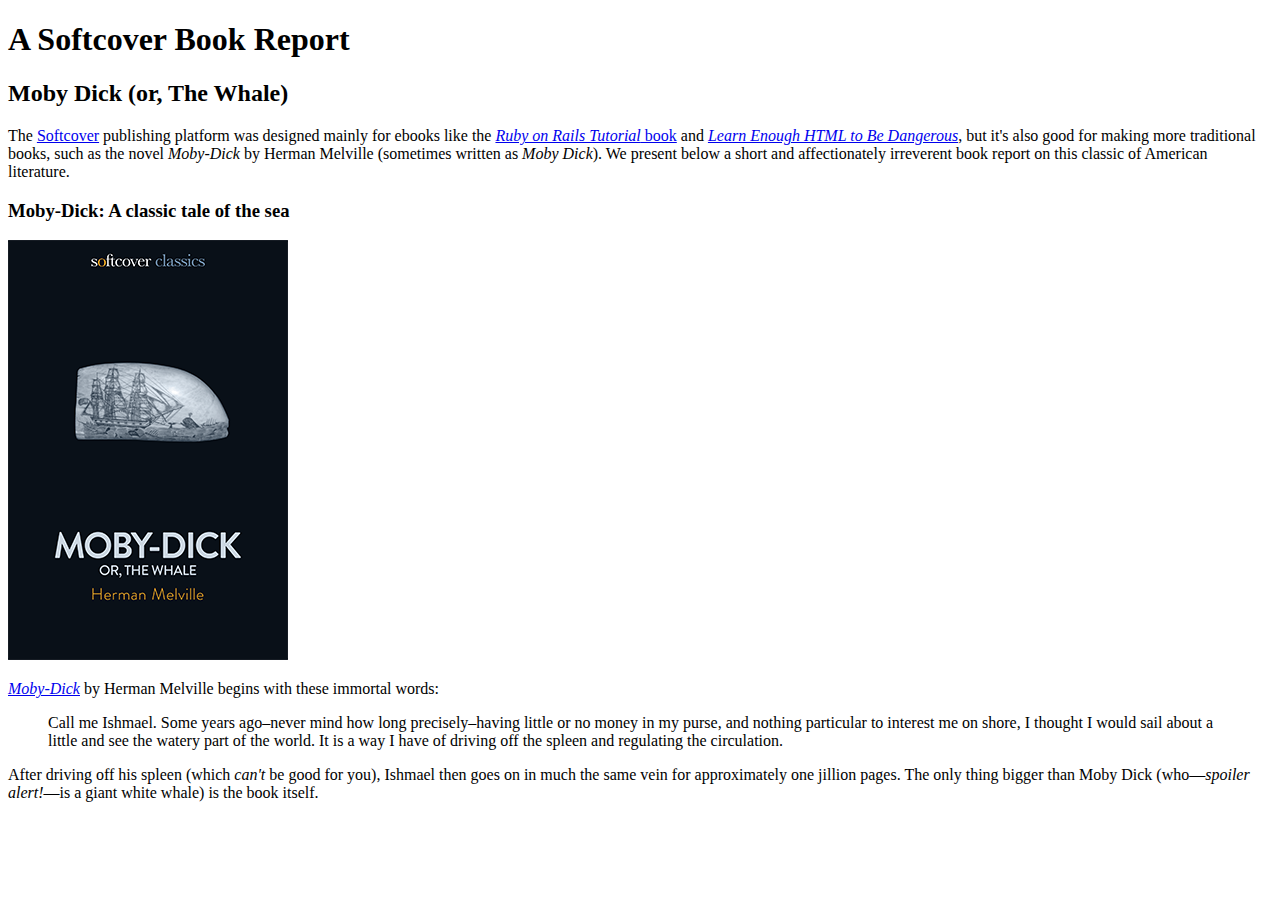
==== moby_dick.html @ 26fd6658 "moby test" ====
<!DOCTYPE html>
<html>
	<head>
		<title>Moby Dick</title>
		<meta charset="utf-8">
	</head>
	<body>
		<!-- Much here to be styled, will do so in last section-->
		<header>
			<h1>A Softcover Book Report</h1>
			<h2>Moby Dick (or, The Whale)</h2>
		</header>
		<div>
			<p>
			The <a href="https://www.softcover.io/">Softcover</a> publishing platform
        was designed mainly for ebooks like the
        <a href="https://railstutorial.org/book"><em>Ruby on Rails Tutorial</em>
        book</a> and <a href="https://learnenough.com/html"><em>Learn Enough
        HTML to Be Dangerous</em></a>, but it's also good for making more
        traditional books, such as the novel <em>Moby-Dick</em> by Herman
        Melville (sometimes written as <em>Moby Dick</em>). We present below a
        short and affectionately irreverent book report on this classic of
        American literature.
      </p>
		</div>
		<h3>Moby-Dick: A classic tale of the sea</h3>

		<a href="https://www.softcover.io/read/6070fb03/moby-dick"
         target="_blank" rel="noopener">
        <img src="images/moby_dick.png" alt="Moby Dick">
      </a>

      <p>
        <a href="https://www.softcover.io/read/6070fb03/moby-dick"
           target="_blank" rel="noopener">
          <em>Moby-Dick</em></a>
          by Herman Melville begins with these immortal words:
      </p>

      <blockquote>
	      <p>
	      <span>Call me Ishmael.</span>
	      Some years ago–never mind how long
          precisely–having little or no money in my purse, and nothing
          particular to interest me on shore, I thought I would sail about a
          little and see the watery part of the world. It is a way I have of
	  driving off the spleen and regulating the circulation.</p>
      </blockquote>
      <p>
      After driving off his spleen (which <em>can't</em> be good for you),
        Ishmael then goes on in much the same vein for approximately one
        jillion pages. The only thing bigger than Moby Dick (who—<em>spoiler
        alert!</em>—is a giant white whale) is the book itself.
      </p>
      </div>
	</body>
</html>
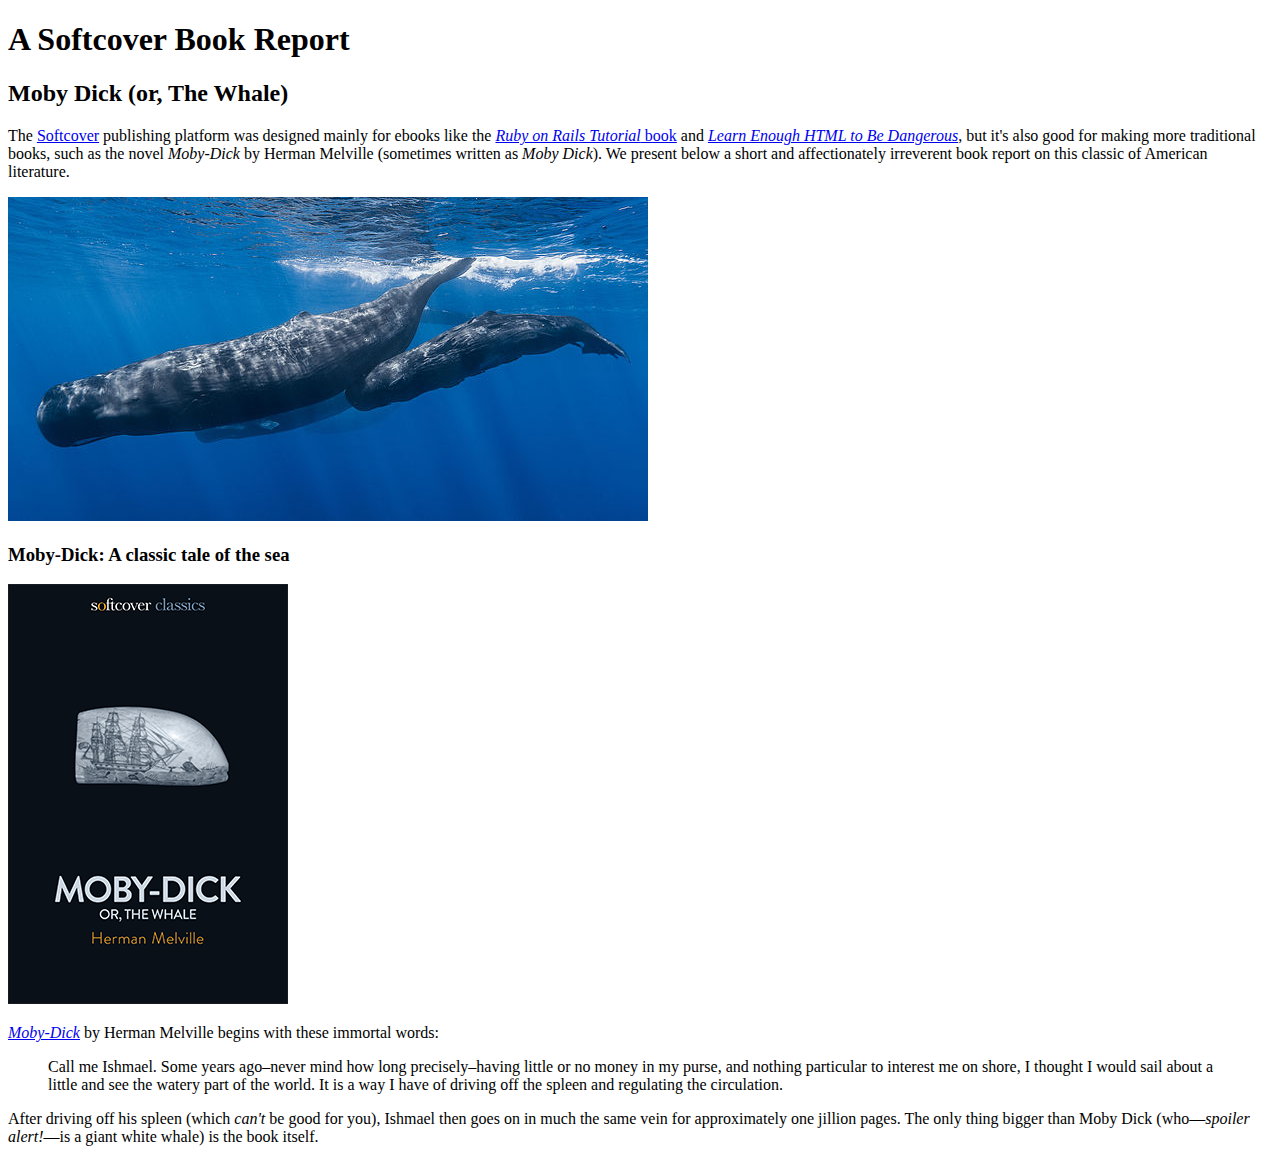
==== commit 606fb3fa: "moby fix" ====
--- a/moby_dick.html
+++ b/moby_dick.html
@@ -23,6 +23,11 @@
         American literature.
       </p>
 		</div>
+
+		<a href="https://commons.wikimedia.org/wiki/File:Sperm_whale_pod.jpg">
+      <img src="images/sperm_whales.jpg">
+    </a>
+    <div>
 		<h3>Moby-Dick: A classic tale of the sea</h3>
 
 		<a href="https://www.softcover.io/read/6070fb03/moby-dick"
@@ -52,7 +57,7 @@
         jillion pages. The only thing bigger than Moby Dick (who—<em>spoiler
         alert!</em>—is a giant white whale) is the book itself.
       </p>
-      </div>
+    </div>
 	</body>
 </html>
 
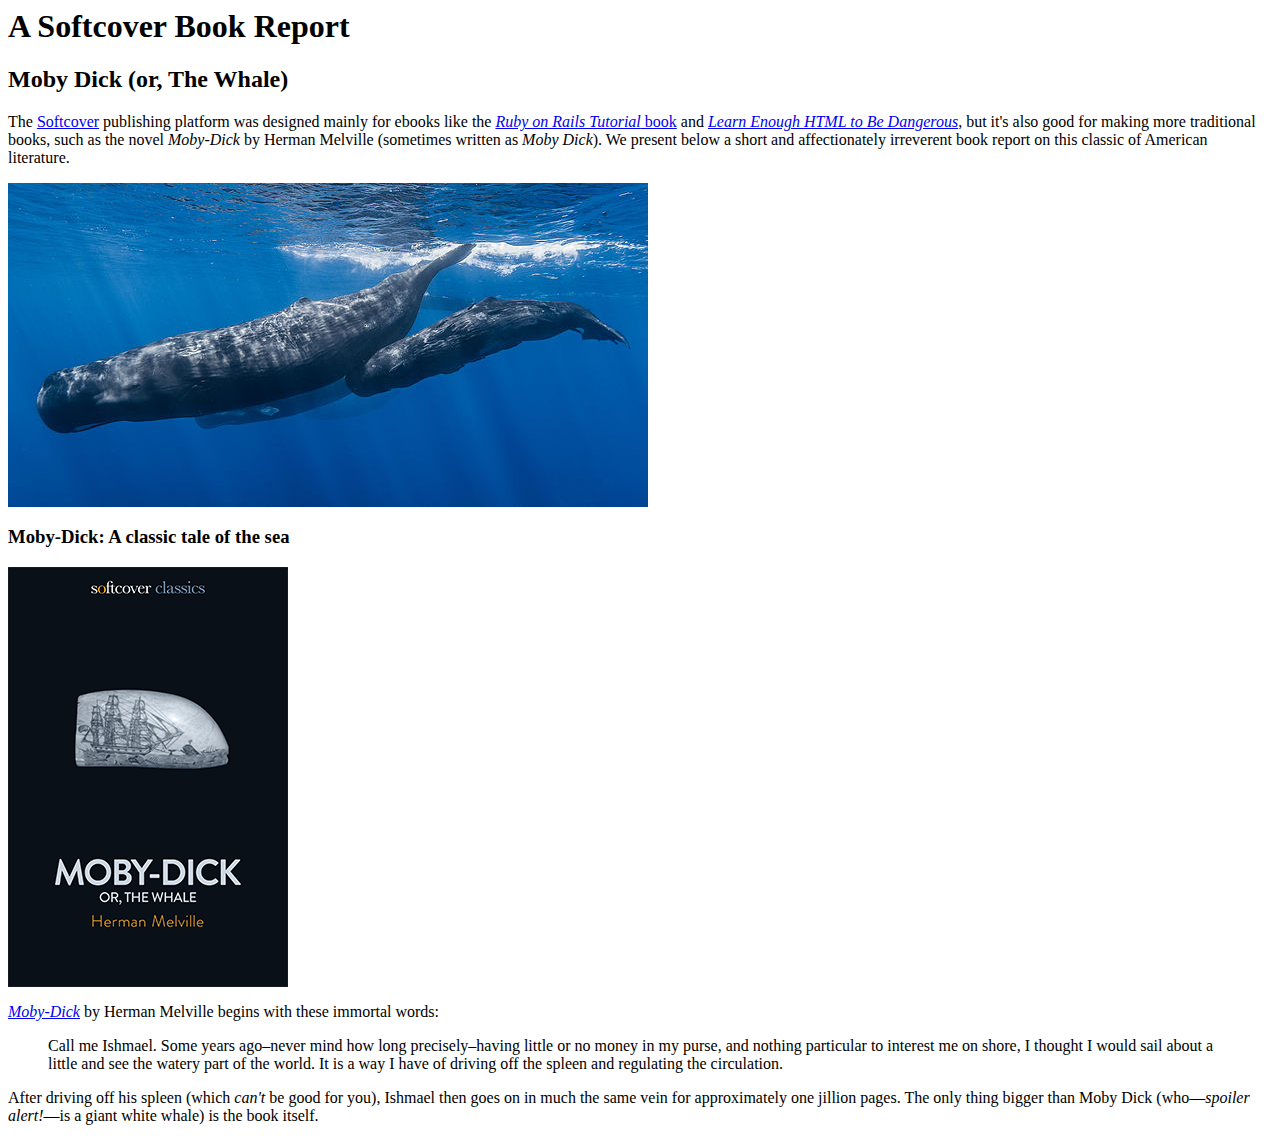
==== commit 5118a99d: "lang add" ====
--- a/moby_dick.html
+++ b/moby_dick.html
@@ -1,4 +1,4 @@
-<!DOCTYPE html>
+<!DOCTYPE html lang="en">
 <html>
 	<head>
 		<title>Moby Dick</title>
@@ -25,7 +25,7 @@
 		</div>
 
 		<a href="https://commons.wikimedia.org/wiki/File:Sperm_whale_pod.jpg">
-      <img src="images/sperm_whales.jpg">
+      <img src="images/sperm_whales.jpg" alt="just some whales">
     </a>
     <div>
 		<h3>Moby-Dick: A classic tale of the sea</h3>
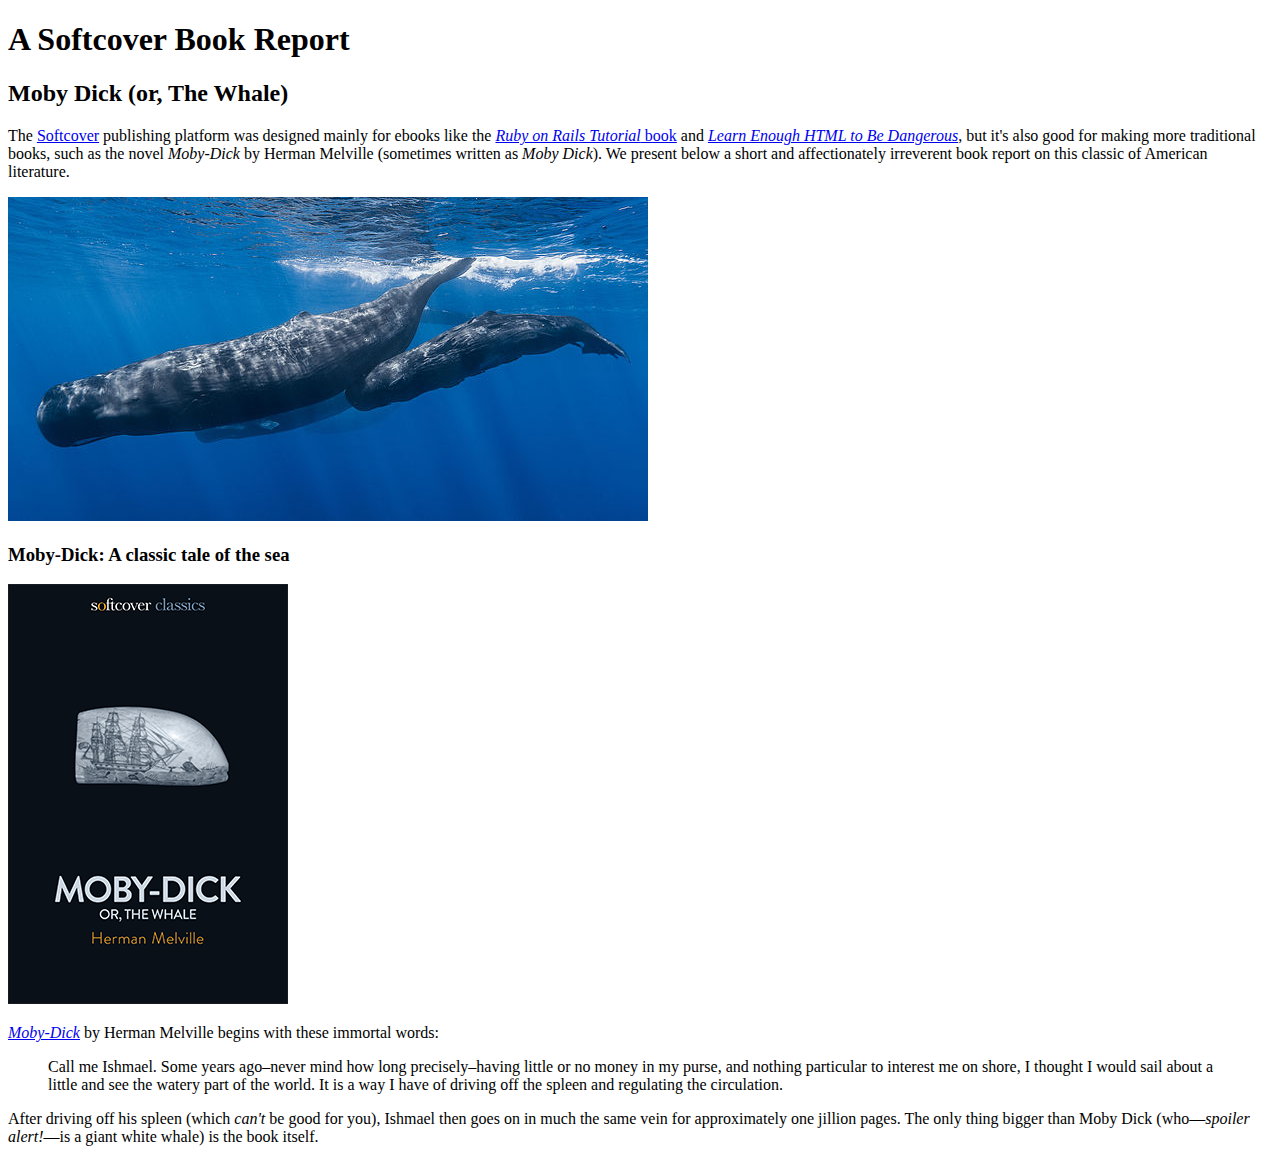
==== commit bf404e07: "lang add fix2" ====
--- a/moby_dick.html
+++ b/moby_dick.html
@@ -1,5 +1,5 @@
-<!DOCTYPE html lang="en">
-<html>
+<!DOCTYPE html>
+<html lang="en">
 	<head>
 		<title>Moby Dick</title>
 		<meta charset="utf-8">
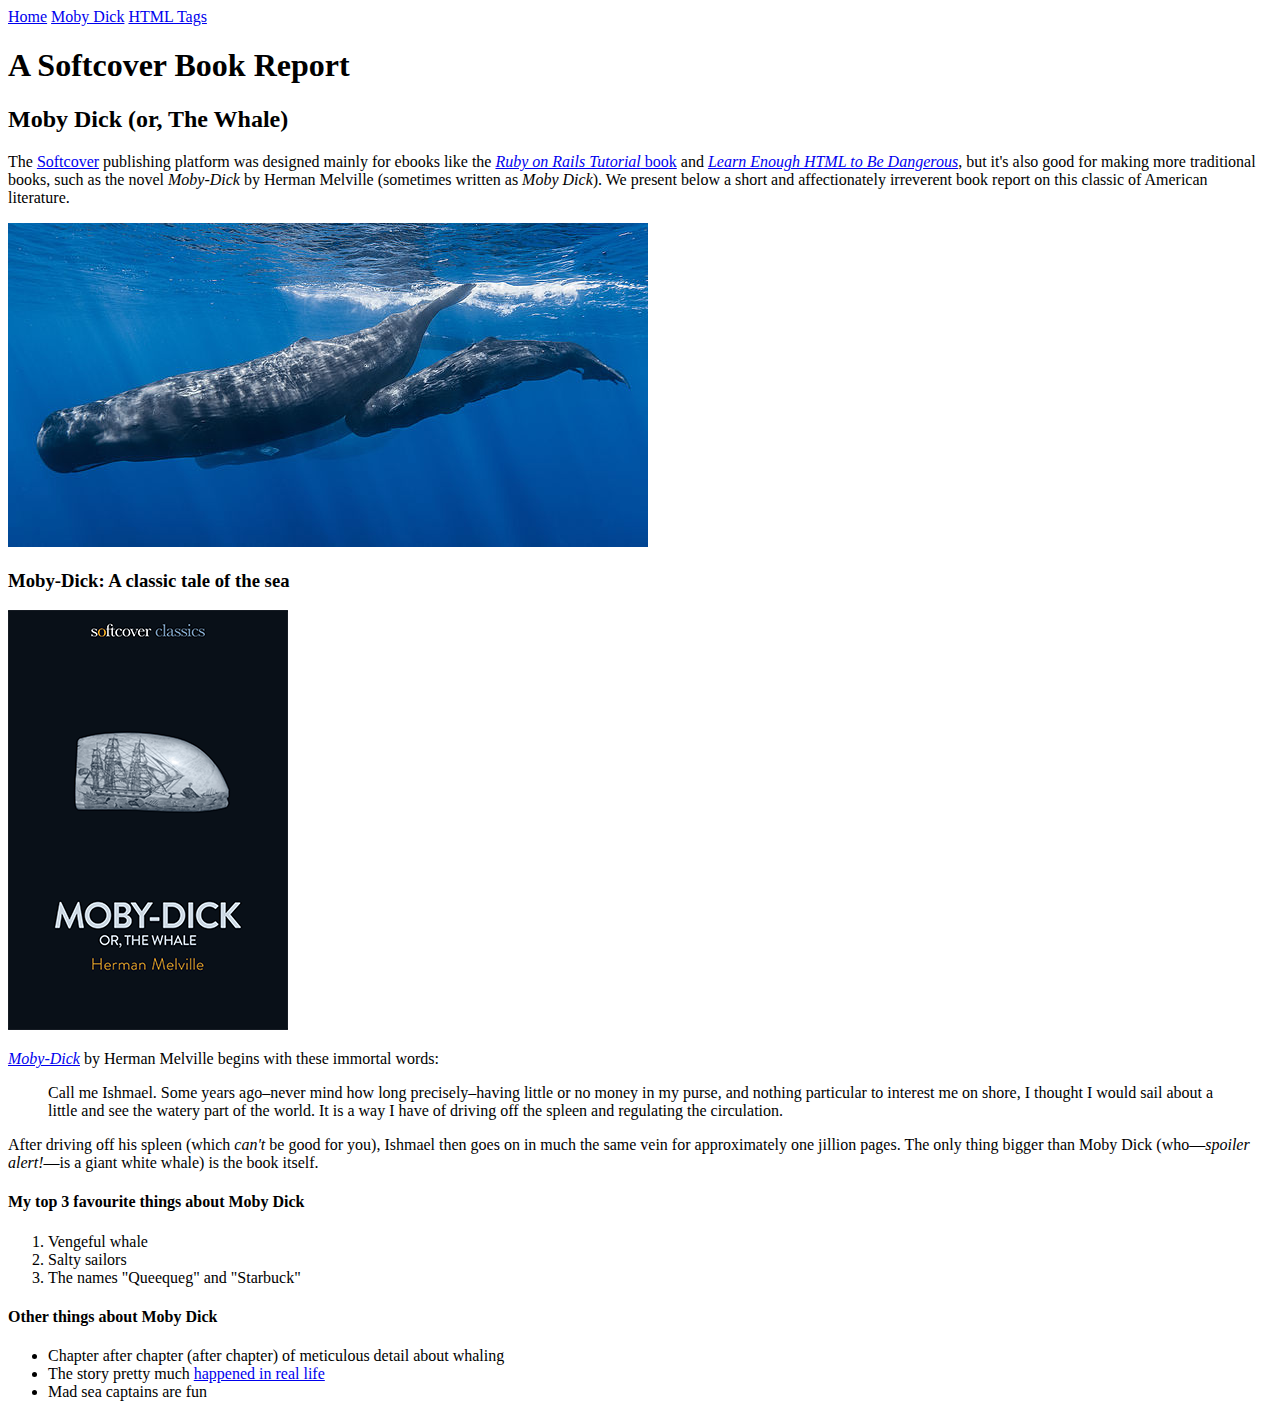
==== commit 76f3e476: "add menu to all pages" ====
--- a/moby_dick.html
+++ b/moby_dick.html
@@ -5,6 +5,13 @@
 		<meta charset="utf-8">
 	</head>
 	<body>
+
+		<div>
+                        <a href="index.html">Home</a>
+                        <a href="moby_dick.html">Moby Dick</a>
+                        <a href="tags.html">HTML Tags</a>
+                </div>
+
 		<!-- Much here to be styled, will do so in last section-->
 		<header>
 			<h1>A Softcover Book Report</h1>
@@ -57,6 +64,22 @@
         jillion pages. The only thing bigger than Moby Dick (who—<em>spoiler
         alert!</em>—is a giant white whale) is the book itself.
       </p>
+
+      <h4>My top 3 favourite things about Moby Dick</h4>
+
+      <ol>
+	      <li>Vengeful whale</li>
+	      <li>Salty sailors</li>
+	      <li>The names "Queequeg" and "Starbuck"</li>
+      </ol>
+
+<h4>Other things about Moby Dick</h4>
+
+      <ul>
+              <li>Chapter after chapter (after chapter) of meticulous detail about whaling</li>
+	      <li>The story pretty much <a href="https://en.wikipedia.org/wiki/Essex_(whaleship)" target="_blank" rel="noopener">happened in real life</a></li>
+              <li>Mad sea captains are fun</li>
+      </ul>
     </div>
 	</body>
 </html>
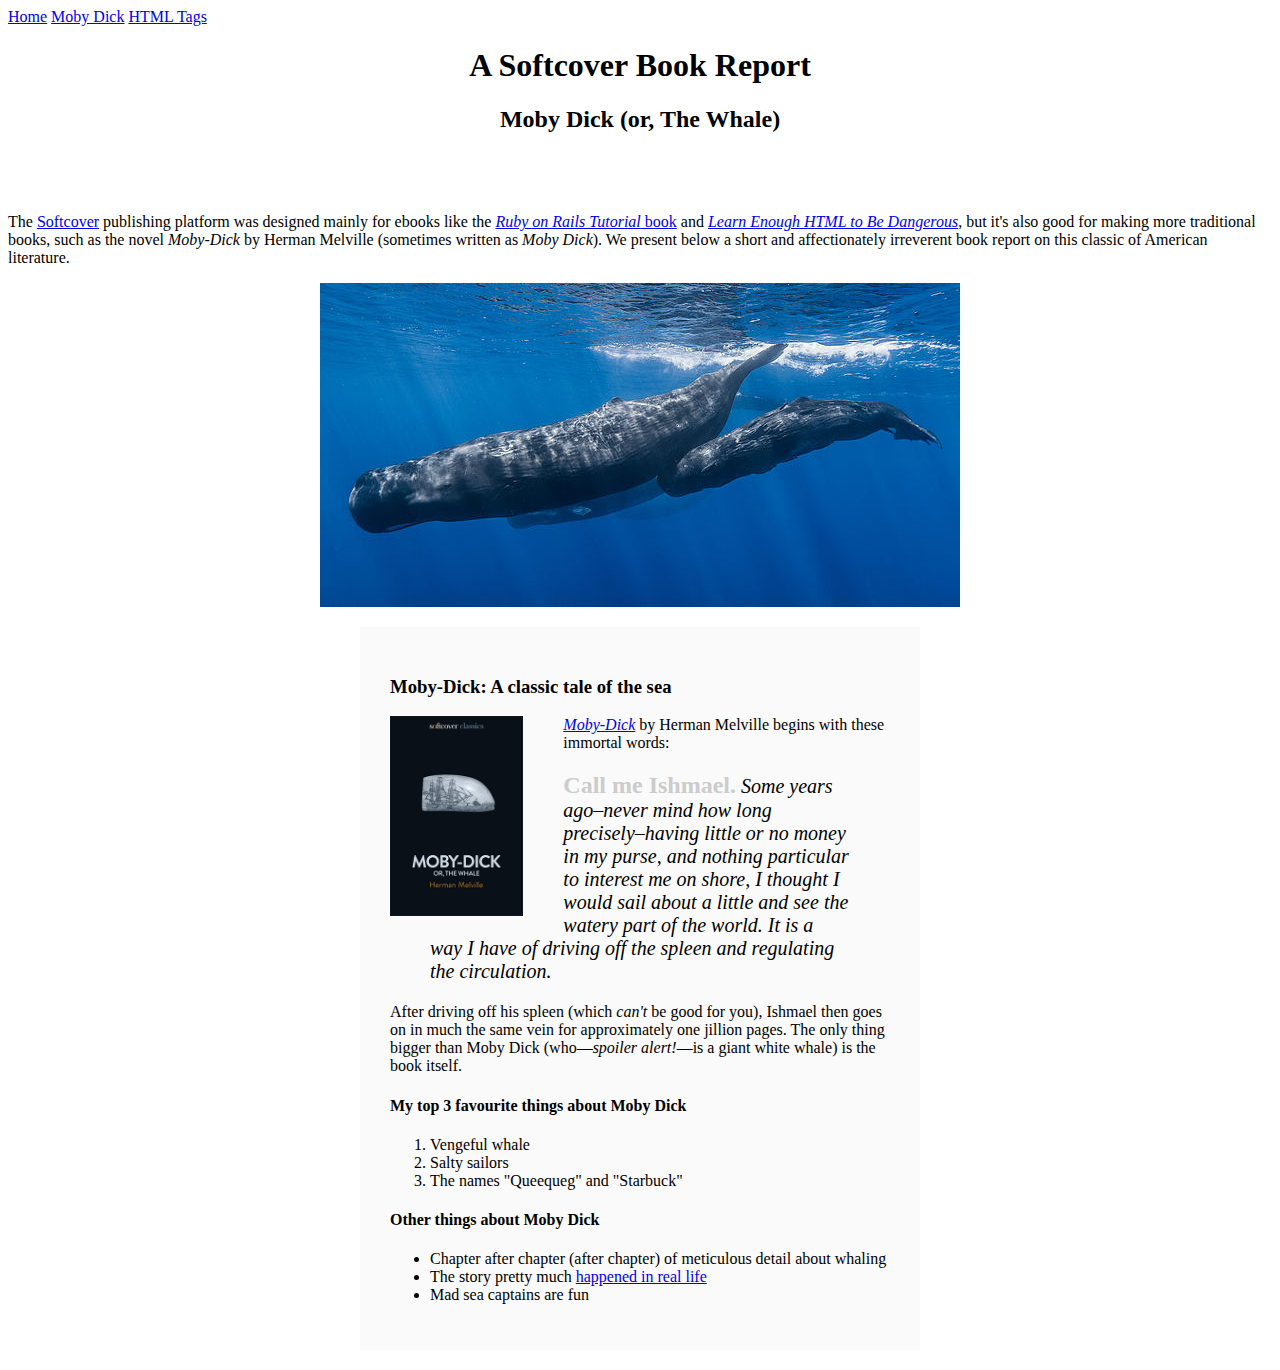
==== commit 1bd7552d: "Saturday morning mods" ====
--- a/moby_dick.html
+++ b/moby_dick.html
@@ -13,9 +13,9 @@
                 </div>
 
 		<!-- Much here to be styled, will do so in last section-->
-		<header>
-			<h1>A Softcover Book Report</h1>
-			<h2>Moby Dick (or, The Whale)</h2>
+		<header style="text-align: center; margin: 0 0 80px;">
+			<h1 style="text-align: center;">A Softcover Book Report</h1>
+			<h2 style="text-align: center;">Moby Dick (or, The Whale)</h2>
 		</header>
 		<div>
 			<p>
@@ -32,14 +32,14 @@
 		</div>
 
 		<a href="https://commons.wikimedia.org/wiki/File:Sperm_whale_pod.jpg">
-      <img src="images/sperm_whales.jpg" alt="just some whales">
+      <img src="images/sperm_whales.jpg" alt="just some whales" style="display: block; margin: 0 auto;">
     </a>
-    <div>
+    <div style="width: 500px; margin: 20px auto; padding: 30px; background-color: #fafafa;">
 		<h3>Moby-Dick: A classic tale of the sea</h3>
 
 		<a href="https://www.softcover.io/read/6070fb03/moby-dick"
          target="_blank" rel="noopener">
-        <img src="images/moby_dick.png" alt="Moby Dick">
+        <img src="images/moby_dick.png" alt="Moby Dick" height="200px" style="float: left; margin-right: 40px">
       </a>
 
       <p>
@@ -49,9 +49,9 @@
           by Herman Melville begins with these immortal words:
       </p>
 
-      <blockquote>
+      <blockquote style="font-style: italic; font-size: 20px;">
 	      <p>
-	      <span>Call me Ishmael.</span>
+	      <span style="font-style: normal; font-size: 24px; font-weight:bold; color: #ccc;">Call me Ishmael.</span>
 	      Some years ago–never mind how long
           precisely–having little or no money in my purse, and nothing
           particular to interest me on shore, I thought I would sail about a
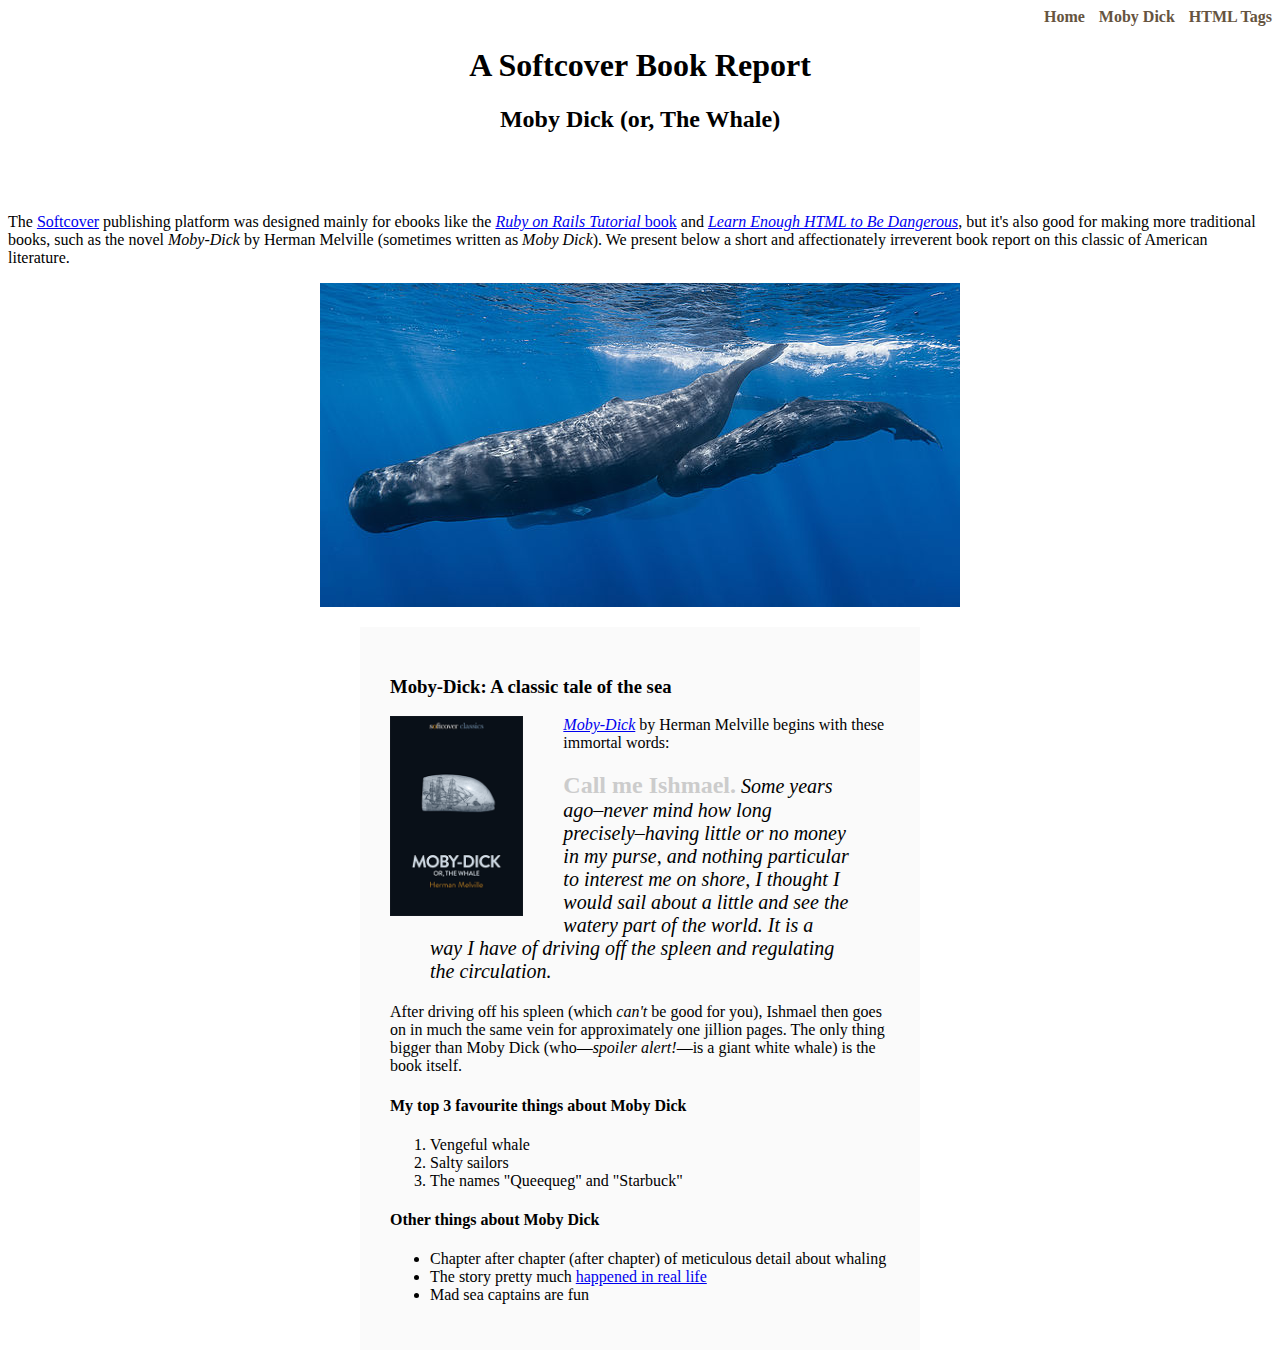
==== commit 2af87c7d: "finish ample website (completion of html book)" ====
--- a/moby_dick.html
+++ b/moby_dick.html
@@ -3,13 +3,14 @@
 	<head>
 		<title>Moby Dick</title>
 		<meta charset="utf-8">
-	</head>
-	<body>
+		       <link rel="stylesheet" href="css/main.css">
+        </head>
 
-		<div>
-                        <a href="index.html">Home</a>
-                        <a href="moby_dick.html">Moby Dick</a>
-                        <a href="tags.html">HTML Tags</a>
+        <body>
+                <div id="main-nav" class="nav-menu">
+                        <a href="index.html" class="nav-spacing">Home</a>
+                        <a href="moby_dick.html" class="nav-spacing">Moby Dick</a>
+                        <a href="tags.html" class="nav-spacing">HTML Tags</a>
                 </div>
 
 		<!-- Much here to be styled, will do so in last section-->
--- a/css/main.css
+++ b/css/main.css
@@ -0,0 +1,12 @@
+.nav-menu {
+	text-align: right;
+}
+.nav-spacing {
+	margin-left: 10px; text-decoration: none; color:#66543f; font-weight: bold;
+}
+.image-link {
+	text-decoration: none;
+}
+.td-pad {
+	padding: 10px;
+}
